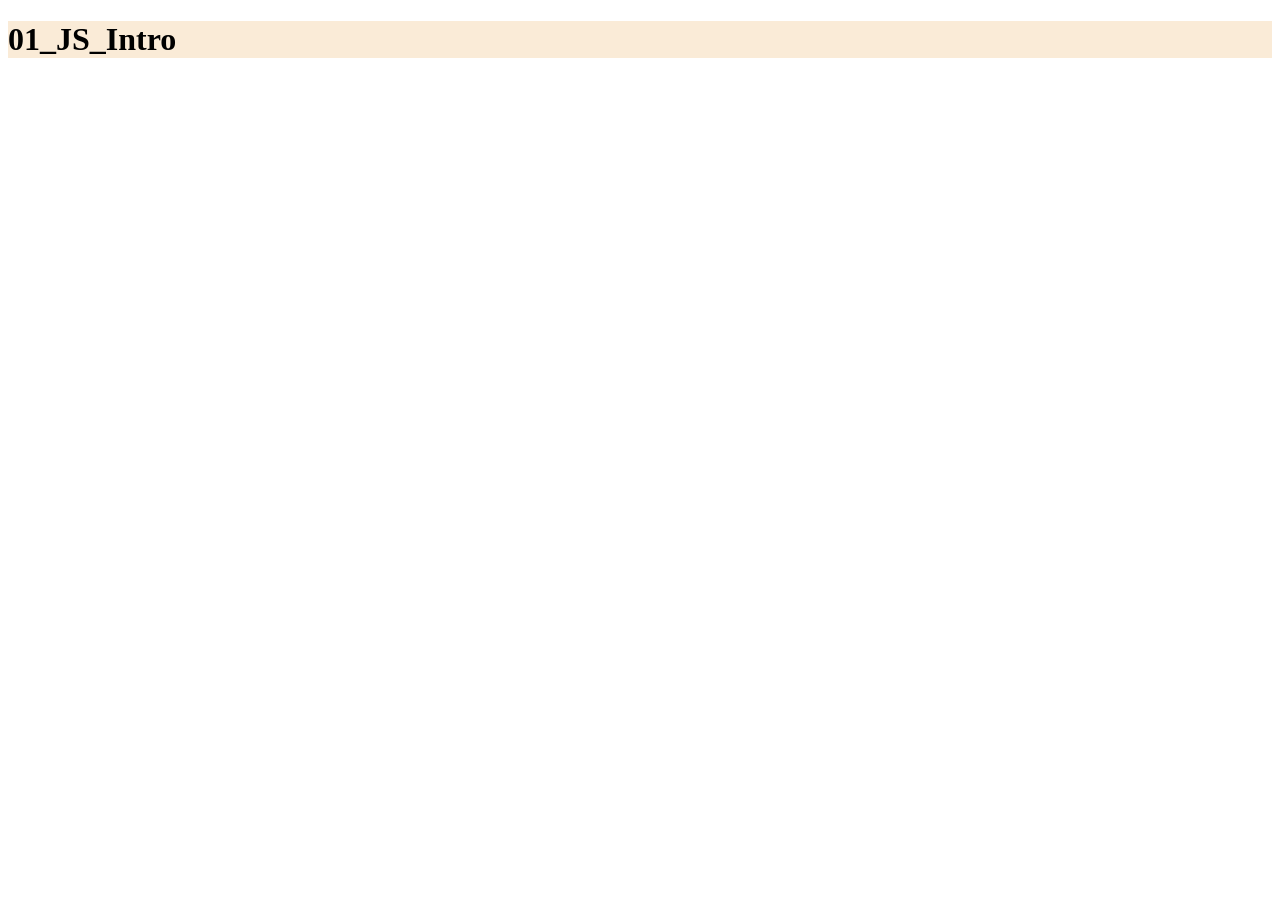
==== 01_JS_Intro/index.html @ 92fd432c "New Lena" ====
<!DOCTYPE html>
<html lang="ENG">
    <head>
        <meta charset="utf-8">
        <meta http-equiv="X-UA-Compatible" content="IE=edge">
        <title>Project Boilerplate</title>
        <meta name="description" content="Boilerplate is a simple start code for a project">
        <meta name="viewport" content="width=device-width, initial-scale=1">
        <link rel="stylesheet" href="css/style.css"> <!-- defines the css styling file used in this html page  -->
        <style>h1 {background-color: antiquewhite;}</style> <!-- defines inline css styling -->
    </head>
    <body>

        <h1>01_JS_Intro</h1>
        <script>
            alert("This is a pop-up");
            console.log("scirpt from html");
        </script>

        <script src="js/script.js" async defer></script> <!-- defines script file defined in this html page -->
    </body>
</html>
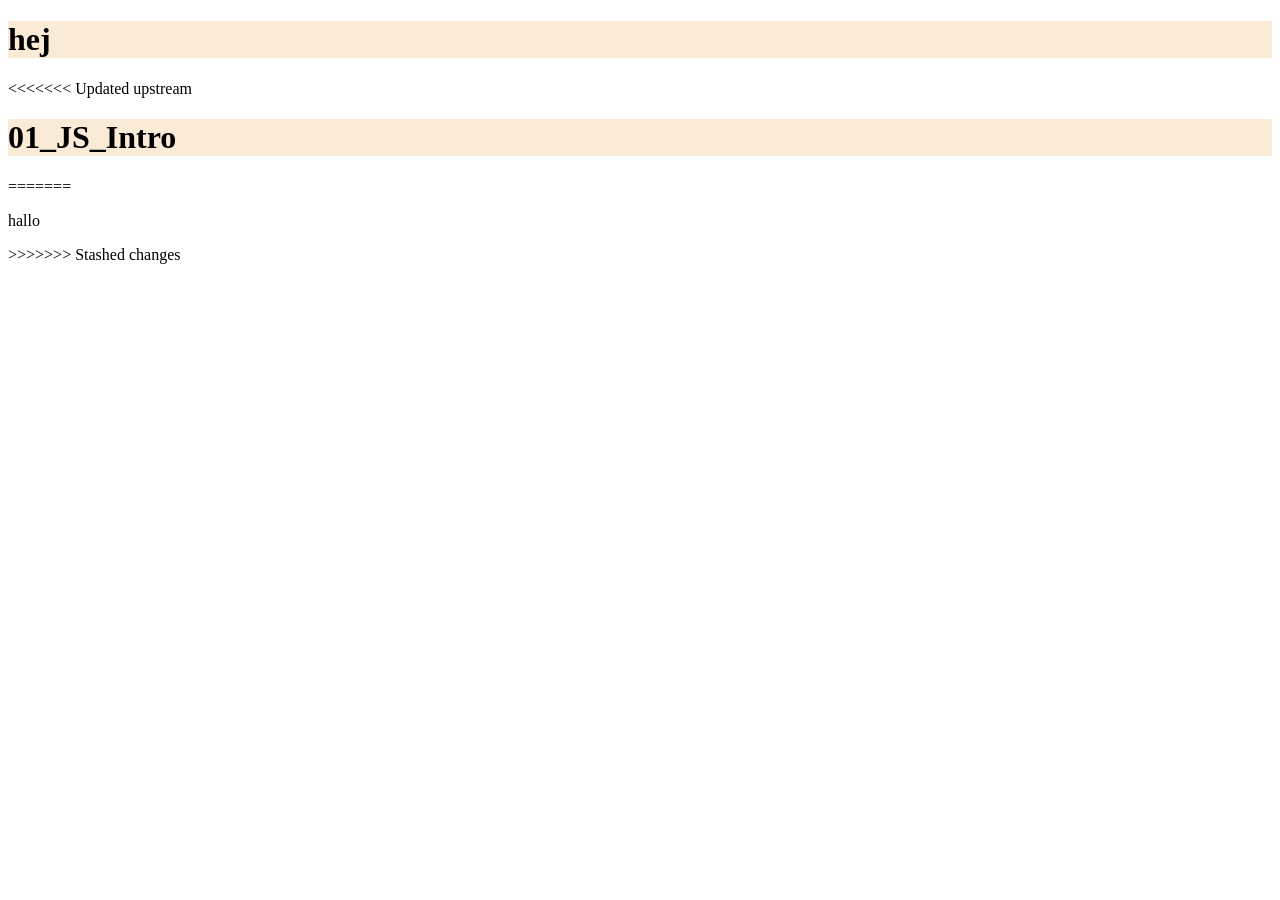
==== commit c93af54c: "ulli" ====
--- a/01_JS_Intro/index.html
+++ b/01_JS_Intro/index.html
@@ -10,12 +10,28 @@
         <style>h1 {background-color: antiquewhite;}</style> <!-- defines inline css styling -->
     </head>
     <body>
+<h1>hej</h1>
 
+<<<<<<< Updated upstream
         <h1>01_JS_Intro</h1>
         <script>
             alert("This is a pop-up");
             console.log("scirpt from html");
         </script>
+=======
+<script>
+
+console.log("script from html");
+
+</script>
+<p>hallo</p>
+
+<script>
+
+    alert("Hej JavaScript");
+    
+    </script>
+>>>>>>> Stashed changes
 
         <script src="js/script.js" async defer></script> <!-- defines script file defined in this html page -->
     </body>
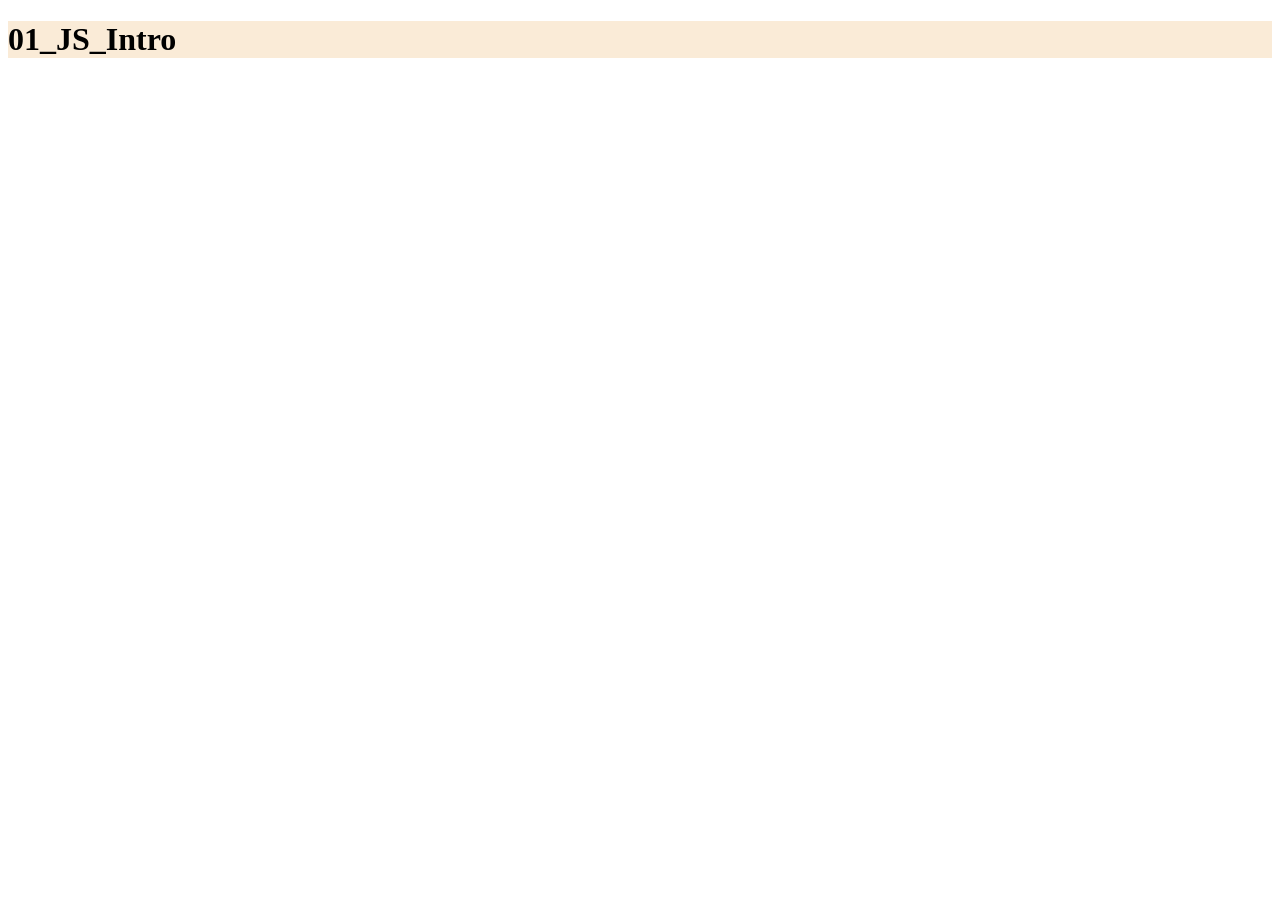
==== commit eafd2fd5: "Merge branch 'master' of https://github.com/LeNa24Shi/JavaScript_1_Webb24" ====
--- a/01_JS_Intro/index.html
+++ b/01_JS_Intro/index.html
@@ -10,28 +10,12 @@
         <style>h1 {background-color: antiquewhite;}</style> <!-- defines inline css styling -->
     </head>
     <body>
-<h1>hej</h1>
 
-<<<<<<< Updated upstream
         <h1>01_JS_Intro</h1>
         <script>
             alert("This is a pop-up");
             console.log("scirpt from html");
         </script>
-=======
-<script>
-
-console.log("script from html");
-
-</script>
-<p>hallo</p>
-
-<script>
-
-    alert("Hej JavaScript");
-    
-    </script>
->>>>>>> Stashed changes
 
         <script src="js/script.js" async defer></script> <!-- defines script file defined in this html page -->
     </body>
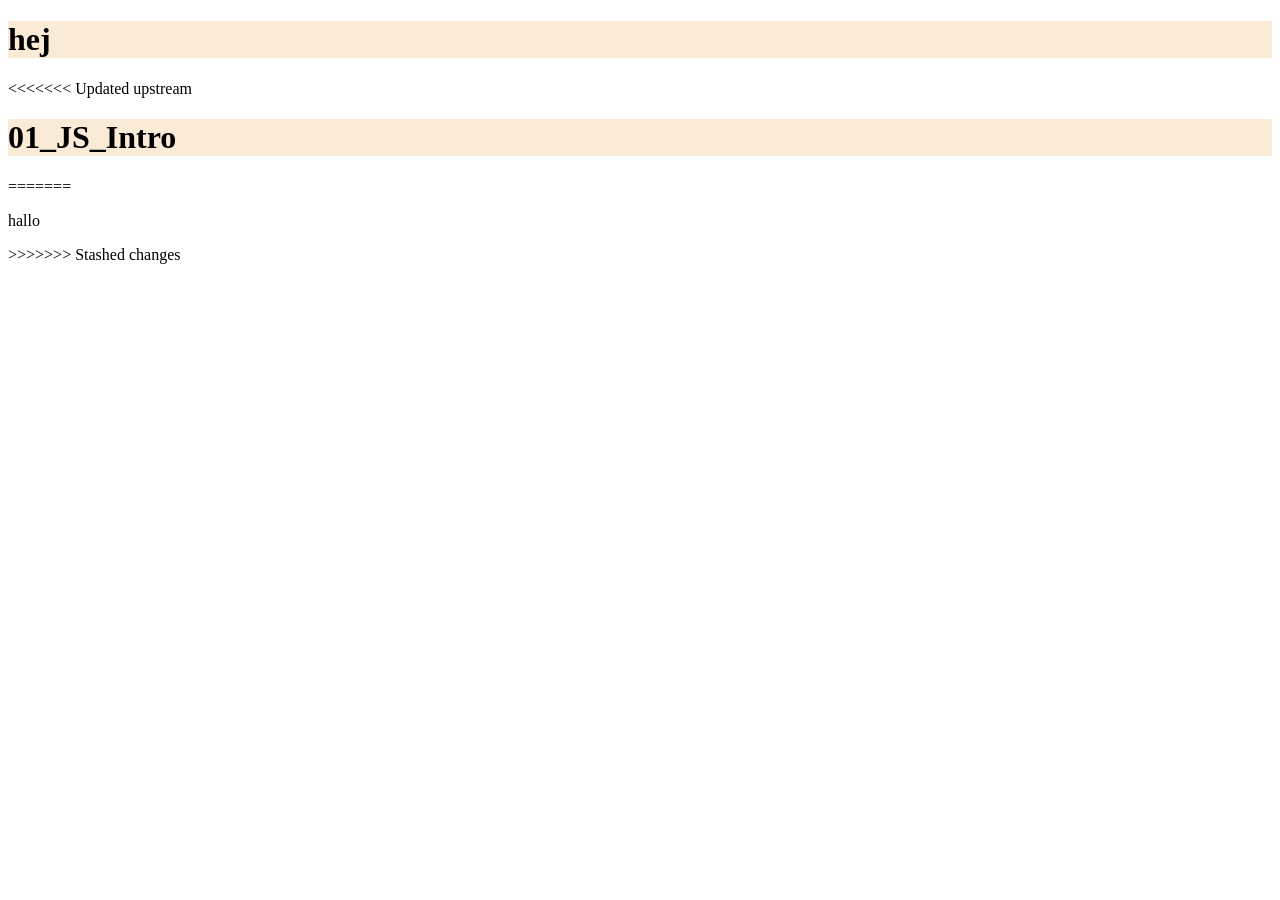
==== commit f93c72a6: "Merge pull request #96 from Ulli-m/master Ulli ovning" ====
--- a/01_JS_Intro/index.html
+++ b/01_JS_Intro/index.html
@@ -10,12 +10,28 @@
         <style>h1 {background-color: antiquewhite;}</style> <!-- defines inline css styling -->
     </head>
     <body>
+<h1>hej</h1>
 
+<<<<<<< Updated upstream
         <h1>01_JS_Intro</h1>
         <script>
             alert("This is a pop-up");
             console.log("scirpt from html");
         </script>
+=======
+<script>
+
+console.log("script from html");
+
+</script>
+<p>hallo</p>
+
+<script>
+
+    alert("Hej JavaScript");
+    
+    </script>
+>>>>>>> Stashed changes
 
         <script src="js/script.js" async defer></script> <!-- defines script file defined in this html page -->
     </body>
